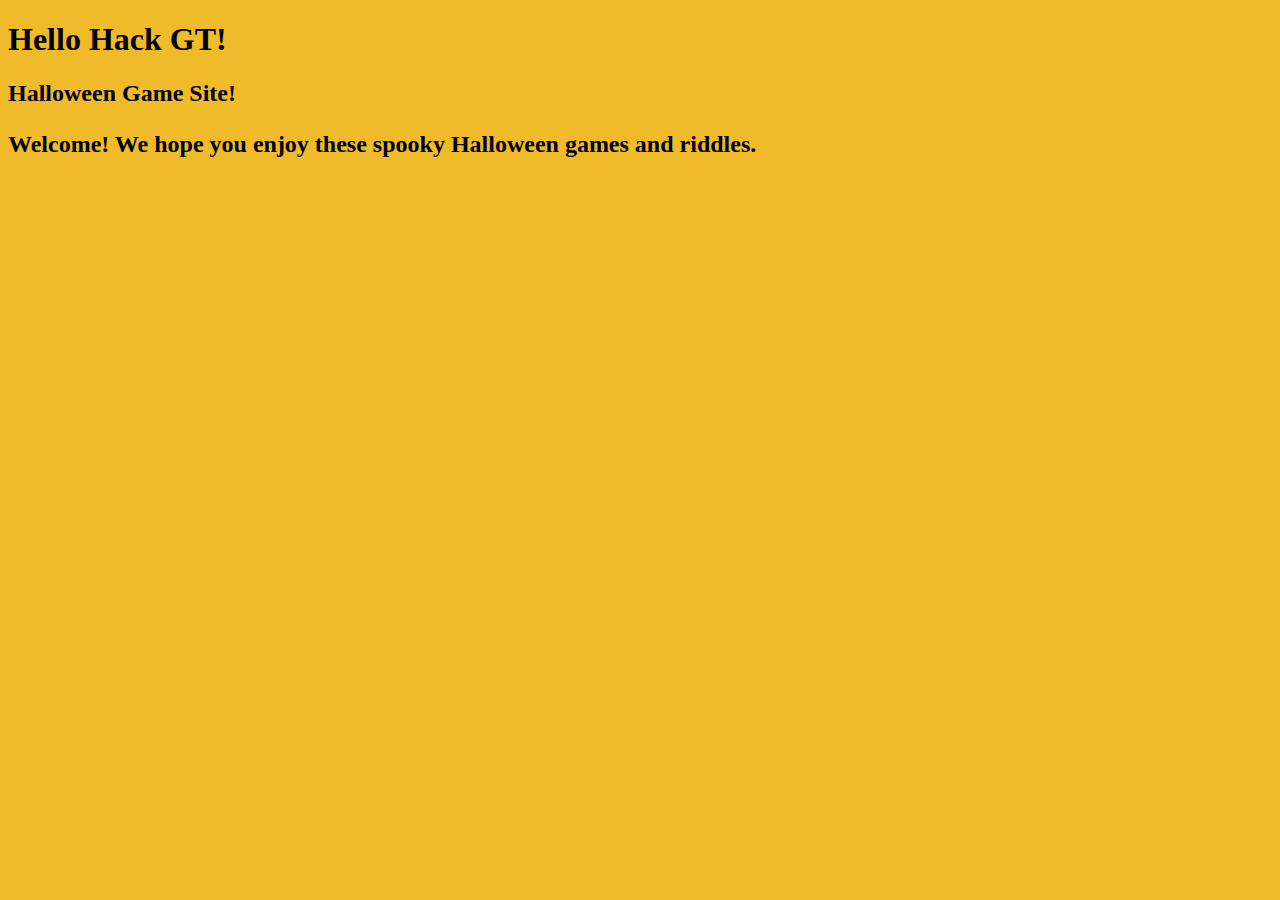
==== halloweenpage.html @ 91bfde61 "Add files via upload" ====
<!DOCTYPE html>
<html>
<head>
	<meta charset= "utf-8"/>
	<title>Halloween Game</title>
	<link rel="stylesheet" type="text/css" href="halloweenstyle.css">
</head>
<body>
<h1> Hello Hack GT! </h1>
<h2> Halloween Game Site!<h2>
<p> Welcome! We hope you enjoy these spooky Halloween games and riddles. </p>
</body>

</html>
---- halloweenstyle.css ----
h1 {
	font-family: Georgia;
}

body {
	background-color: rgb(240, 187, 42);
}
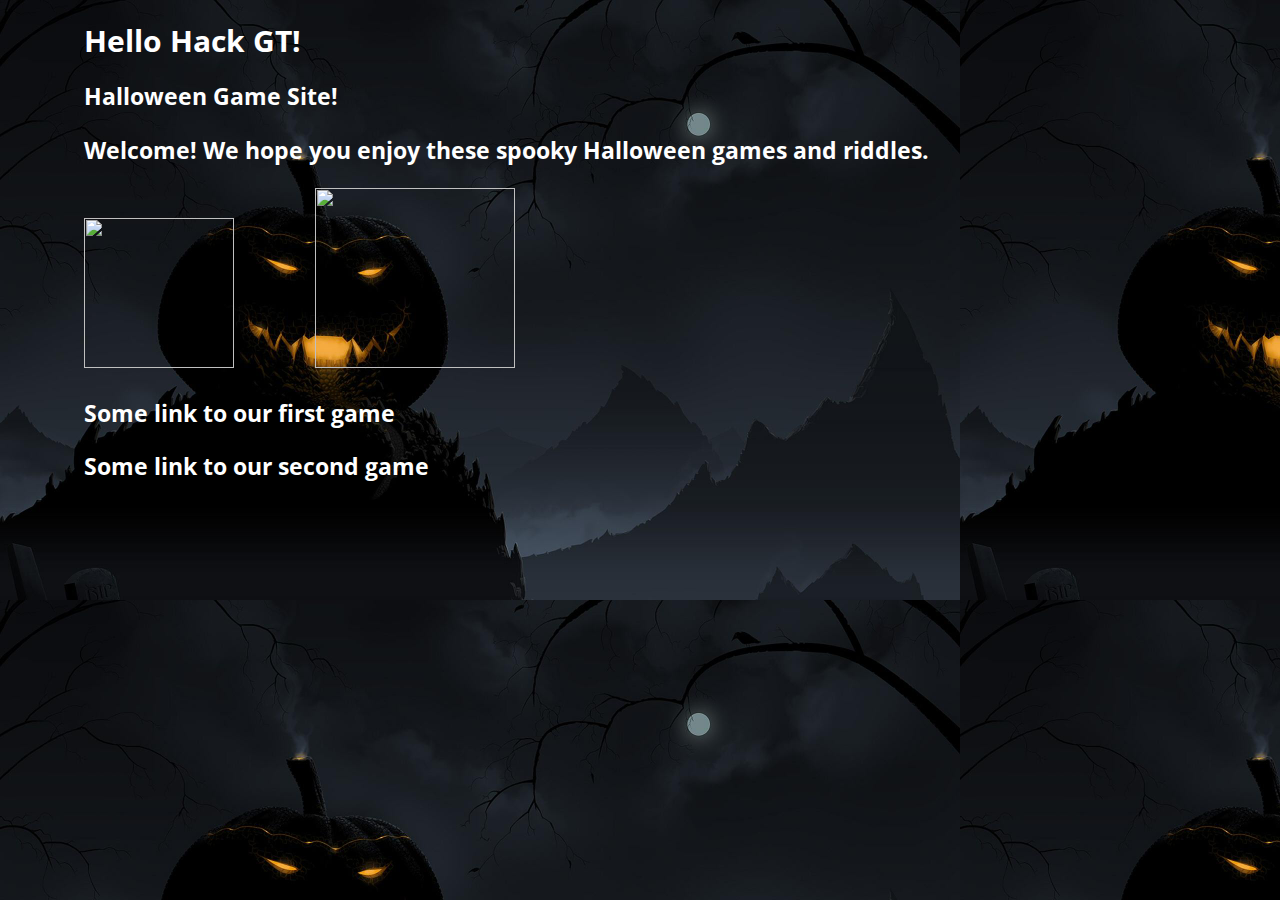
==== commit 61379450: "landing page" ====
--- a/halloweenpage.html
+++ b/halloweenpage.html
@@ -1,14 +1,22 @@
+
 <!DOCTYPE html>
 <html>
 <head>
-	<meta charset= "utf-8"/>
-	<title>Halloween Game</title>
-	<link rel="stylesheet" type="text/css" href="halloweenstyle.css">
+    <meta charset= "utf-8"/>
+    <title>Halloween Game</title>
+    <link rel="stylesheet" type="text/css" href="halloweenstyle.css">
+    <link rel= icon href= "hhttp://www.pngmart.com/files/3/Cute-Pumpkin-Transparent-Background.png">
+    <link href="https://fonts.googleapis.com/css?family=Open+Sans" rel="stylesheet">
 </head>
 <body>
 <h1> Hello Hack GT! </h1>
 <h2> Halloween Game Site!<h2>
 <p> Welcome! We hope you enjoy these spooky Halloween games and riddles. </p>
+<img src= "http://www.pngmart.com/files/3/Cute-Pumpkin-Transparent-Background.png" style="width:150px; height:150px; text-align: center;">
+<img src= "https://www.hellasmultimedia.com/webimages/halloween/pictures/halloween-jack-o-lanterns.jpg" style = "width: 200px; height:180px;" id="picture2">
+
+<p>Some link to our first game</p>
+<p> Some link to our second game</p>
 </body>
 
 </html>--- a/halloweenstyle.css
+++ b/halloweenstyle.css
@@ -1,8 +1,22 @@
 
 h1 {
-	font-family: Georgia;
+    font-family: Bitter, Open Sans;
+    text-align: center
+    color: white;
 }
 
 body {
-	background-color: rgb(240, 187, 42);
+    padding-left: 2cm;
+    padding-right: 2cm;
+    background-color: rgb(240, 187, 42);
+    font-size: 15px;
+    font-family: Bitter, Open Sans;
+    color: white;
+    background-image: url("pumpkinhill.jpg");
+    background-size: 75%;
+}
+
+
+#picture2 {
+    padding-left: 2cm;
 }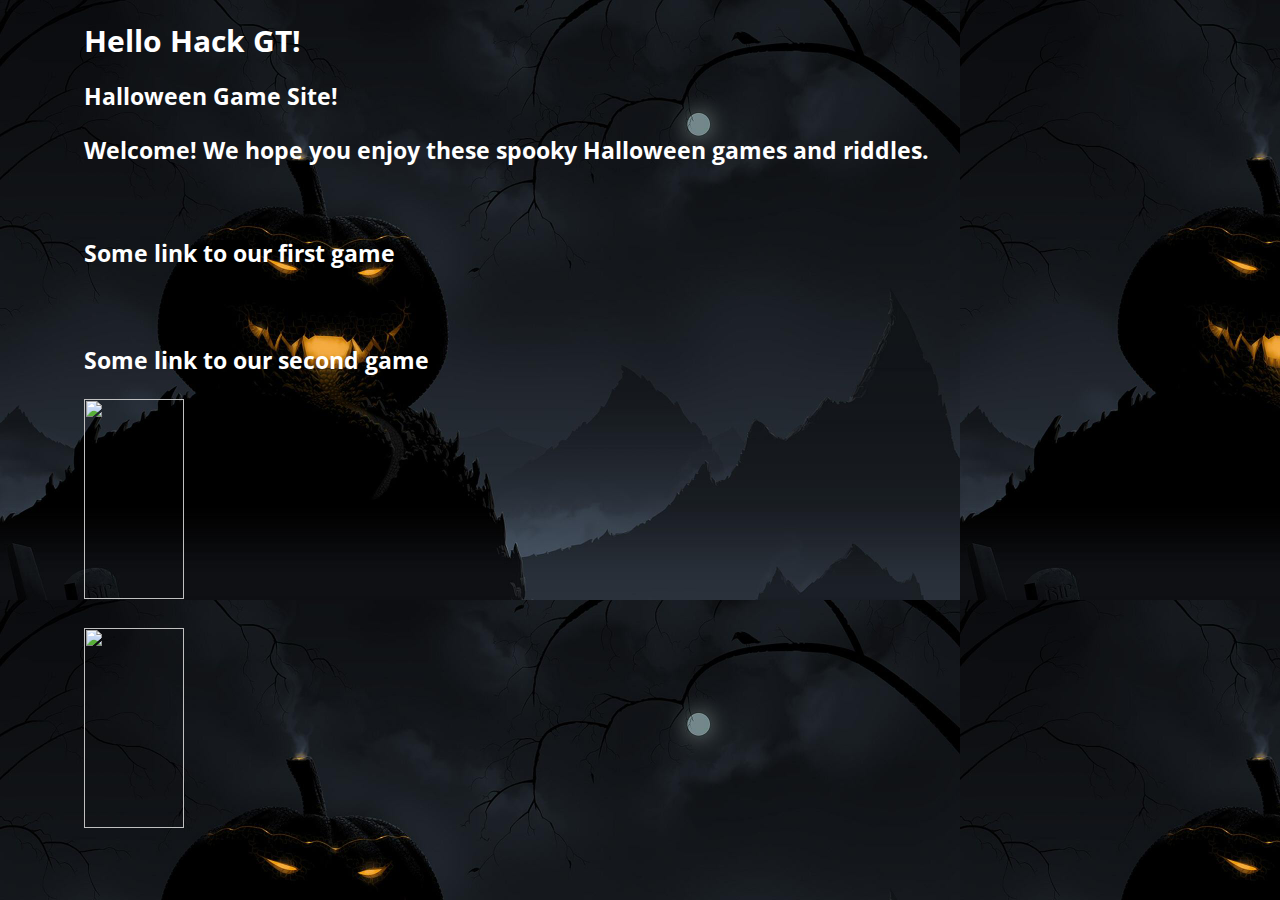
==== commit a33de64f: "fav" ====
--- a/halloweenpage.html
+++ b/halloweenpage.html
@@ -1,22 +1,26 @@
-
 <!DOCTYPE html>
 <html>
 <head>
-    <meta charset= "utf-8"/>
-    <title>Halloween Game</title>
-    <link rel="stylesheet" type="text/css" href="halloweenstyle.css">
-    <link rel= icon href= "hhttp://www.pngmart.com/files/3/Cute-Pumpkin-Transparent-Background.png">
-    <link href="https://fonts.googleapis.com/css?family=Open+Sans" rel="stylesheet">
+	<meta charset= "utf-8"/>
+	<title>Halloween Game</title>
+	<link rel="stylesheet" type="text/css" href="halloweenstyle.css">
+	<link rel= icon href= "http://www.pngmart.com/files/3/Cute-Pumpkin-Transparent-Background.png">
+	<link href="https://fonts.googleapis.com/css?family=Open+Sans" rel="stylesheet">
 </head>
 <body>
 <h1> Hello Hack GT! </h1>
 <h2> Halloween Game Site!<h2>
 <p> Welcome! We hope you enjoy these spooky Halloween games and riddles. </p>
-<img src= "http://www.pngmart.com/files/3/Cute-Pumpkin-Transparent-Background.png" style="width:150px; height:150px; text-align: center;">
-<img src= "https://www.hellasmultimedia.com/webimages/halloween/pictures/halloween-jack-o-lanterns.jpg" style = "width: 200px; height:180px;" id="picture2">
 
-<p>Some link to our first game</p>
+<p style = "padding-top: 50px;">Some link to our first game</p>
+<br>
 <p> Some link to our second game</p>
+<!--<p id="door1"><img  src= "http://clipart-library.com/img1/1569296.jpg"></p>
+<p id="door2"><img  src= "http://clipart-library.com/img1/1569296.jpg"></p>
+-->
+<p id = "door1"><img src= "closeddoor.jpg" style="width:100px;height:200px;">
+<p id = "door2"><img src= "closeddoor.jpg" style="width:100px;height:200px;">
+
 </body>
-
+<script src="spoopy.js"> </script>
 </html>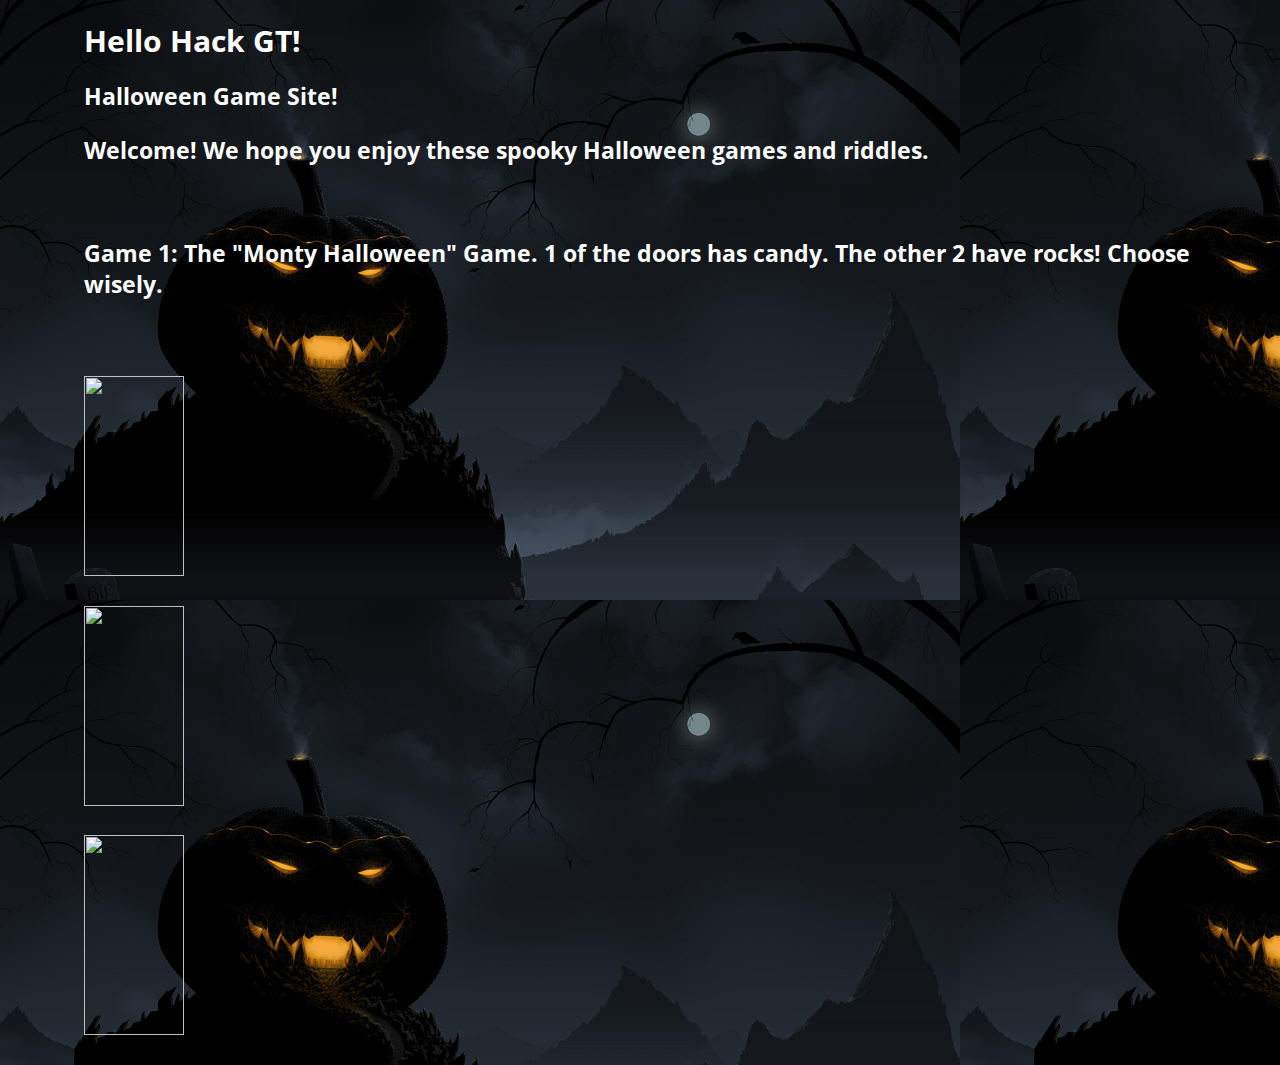
==== commit 3bed1fb8: "Add files via upload" ====
--- a/halloweenpage.html
+++ b/halloweenpage.html
@@ -12,14 +12,14 @@
 <h2> Halloween Game Site!<h2>
 <p> Welcome! We hope you enjoy these spooky Halloween games and riddles. </p>
 
-<p style = "padding-top: 50px;">Some link to our first game</p>
+<p style = "padding-top: 50px;">Game 1: The "Monty Halloween" Game. 1 of the doors has candy. The other 2 have rocks! Choose wisely.</p>
 <br>
-<p> Some link to our second game</p>
 <!--<p id="door1"><img  src= "http://clipart-library.com/img1/1569296.jpg"></p>
 <p id="door2"><img  src= "http://clipart-library.com/img1/1569296.jpg"></p>
 -->
 <p id = "door1"><img src= "closeddoor.jpg" style="width:100px;height:200px;">
 <p id = "door2"><img src= "closeddoor.jpg" style="width:100px;height:200px;">
+<p id = "door3"><img src= "closeddoor.jpg" style="width:100px;height:200px;">
 
 </body>
 <script src="spoopy.js"> </script>
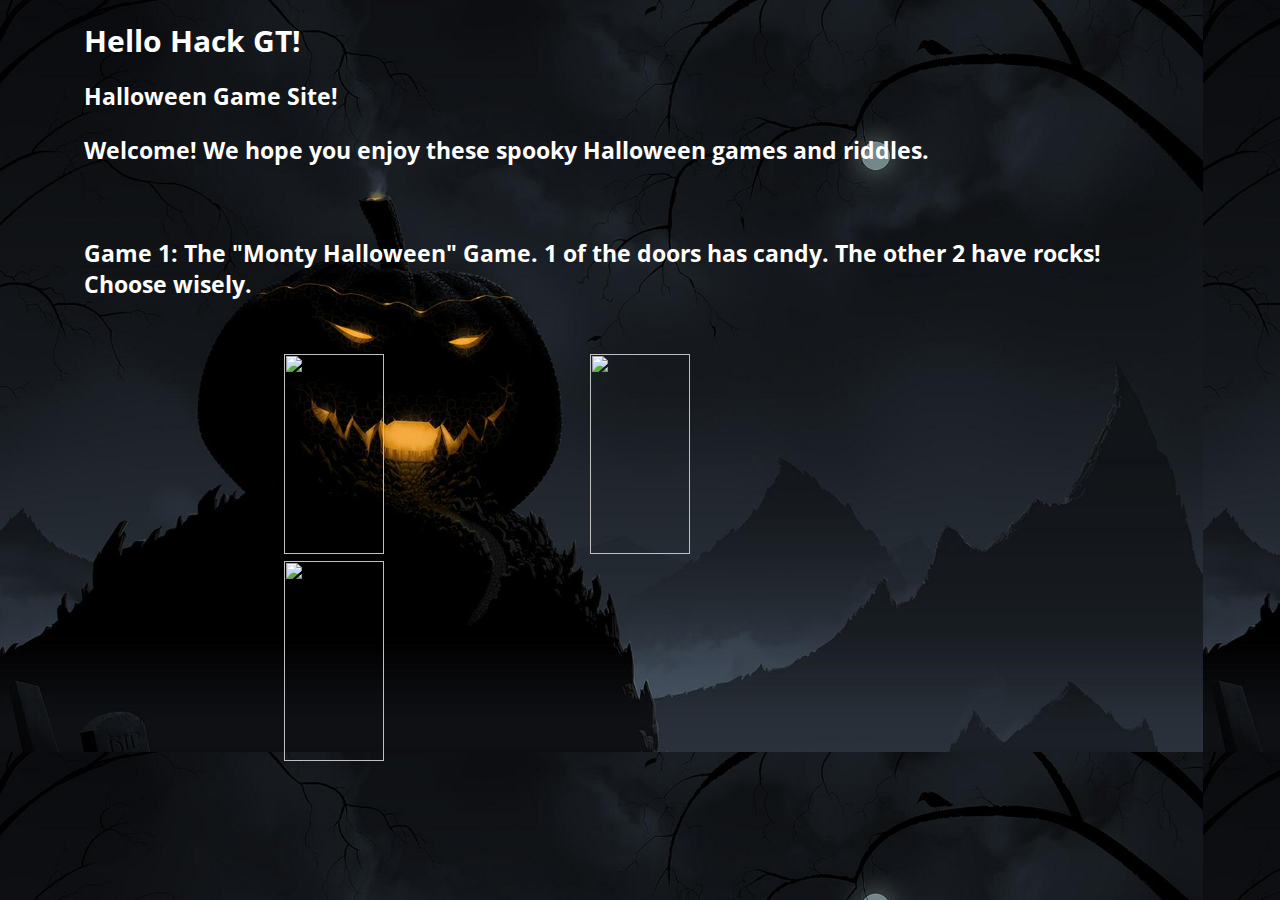
==== commit 39863988: "All doors on the same line" ====
--- a/halloweenpage.html
+++ b/halloweenpage.html
@@ -1,26 +1,27 @@
 <!DOCTYPE html>
 <html>
-<head>
-	<meta charset= "utf-8"/>
-	<title>Halloween Game</title>
-	<link rel="stylesheet" type="text/css" href="halloweenstyle.css">
-	<link rel= icon href= "http://www.pngmart.com/files/3/Cute-Pumpkin-Transparent-Background.png">
-	<link href="https://fonts.googleapis.com/css?family=Open+Sans" rel="stylesheet">
-</head>
-<body>
-<h1> Hello Hack GT! </h1>
-<h2> Halloween Game Site!<h2>
-<p> Welcome! We hope you enjoy these spooky Halloween games and riddles. </p>
+    <head>
+    	<meta charset= "utf-8"/>
+    	<title>Halloween Game</title>
+    	<link rel="stylesheet" type="text/css" href="halloweenstyle.css">
+    	<link rel= icon href= "http://www.pngmart.com/files/3/Cute-Pumpkin-Transparent-Background.png">
+    	<link href="https://fonts.googleapis.com/css?family=Open+Sans" rel="stylesheet">
+    </head>
+    <body>
+        <h1> Hello Hack GT! </h1>
+        <h2> Halloween Game Site!<h2>
+        <p> Welcome! We hope you enjoy these spooky Halloween games and riddles. </p>
 
-<p style = "padding-top: 50px;">Game 1: The "Monty Halloween" Game. 1 of the doors has candy. The other 2 have rocks! Choose wisely.</p>
-<br>
-<!--<p id="door1"><img  src= "http://clipart-library.com/img1/1569296.jpg"></p>
-<p id="door2"><img  src= "http://clipart-library.com/img1/1569296.jpg"></p>
--->
-<p id = "door1"><img src= "closeddoor.jpg" style="width:100px;height:200px;">
-<p id = "door2"><img src= "closeddoor.jpg" style="width:100px;height:200px;">
-<p id = "door3"><img src= "closeddoor.jpg" style="width:100px;height:200px;">
-
-</body>
-<script src="spoopy.js"> </script>
+        <p style = "padding-top: 50px;">Game 1: The "Monty Halloween" Game. 1 of the doors has candy. The other 2 have rocks! Choose wisely.</p>
+        <br>
+        <!--<p id="door1"><img  src= "http://clipart-library.com/img1/1569296.jpg"></p>
+        <p id="door2"><img  src= "http://clipart-library.com/img1/1569296.jpg"></p>
+        -->
+        <div class = "door">
+            <div id = "door1" class = "door"><img src= "closeddoor.jpg" style="width:100px;height:200px;"> </div>
+            <div id = "door2" class = "door"><img src= "closeddoor.jpg" style="width:100px;height:200px;"> </div>
+            <div id = "door3" class = "door"><img src= "closeddoor.jpg" style="width:100px;height:200px;"> </div>
+        </div>
+    </body>
+    <script src="spoopy.js"> </script>
 </html>--- a/halloweenstyle.css
+++ b/halloweenstyle.css
@@ -1,22 +1,32 @@
 
 h1 {
-    font-family: Bitter, Open Sans;
-    text-align: center
-    color: white;
+	font-family: Bitter, Open Sans;
+	text-align: center
+	color: white;
 }
 
 body {
-    padding-left: 2cm;
-    padding-right: 2cm;
-    background-color: rgb(240, 187, 42);
-    font-size: 15px;
-    font-family: Bitter, Open Sans;
-    color: white;
-    background-image: url("pumpkinhill.jpg");
-    background-size: 75%;
+	padding-left: 2cm;
+	padding-right: 2cm;
+	background-color: rgb(240, 187, 42);
+	font-size: 15px;
+	font-family: Bitter, Open Sans;
+	color: white;
+	background-image: url("pumpkinhill.jpg");
+	background-size: 94%;
+    width: 85%;
 }
 
 
 #picture2 {
-    padding-left: 2cm;
+	padding-left: 2cm;
+}
+
+#opendoor2 {
+	width:100px; height:200px;
+}
+.door {
+    display: inline-block;
+    padding: 0px 100px;
+    margin: auto;
 }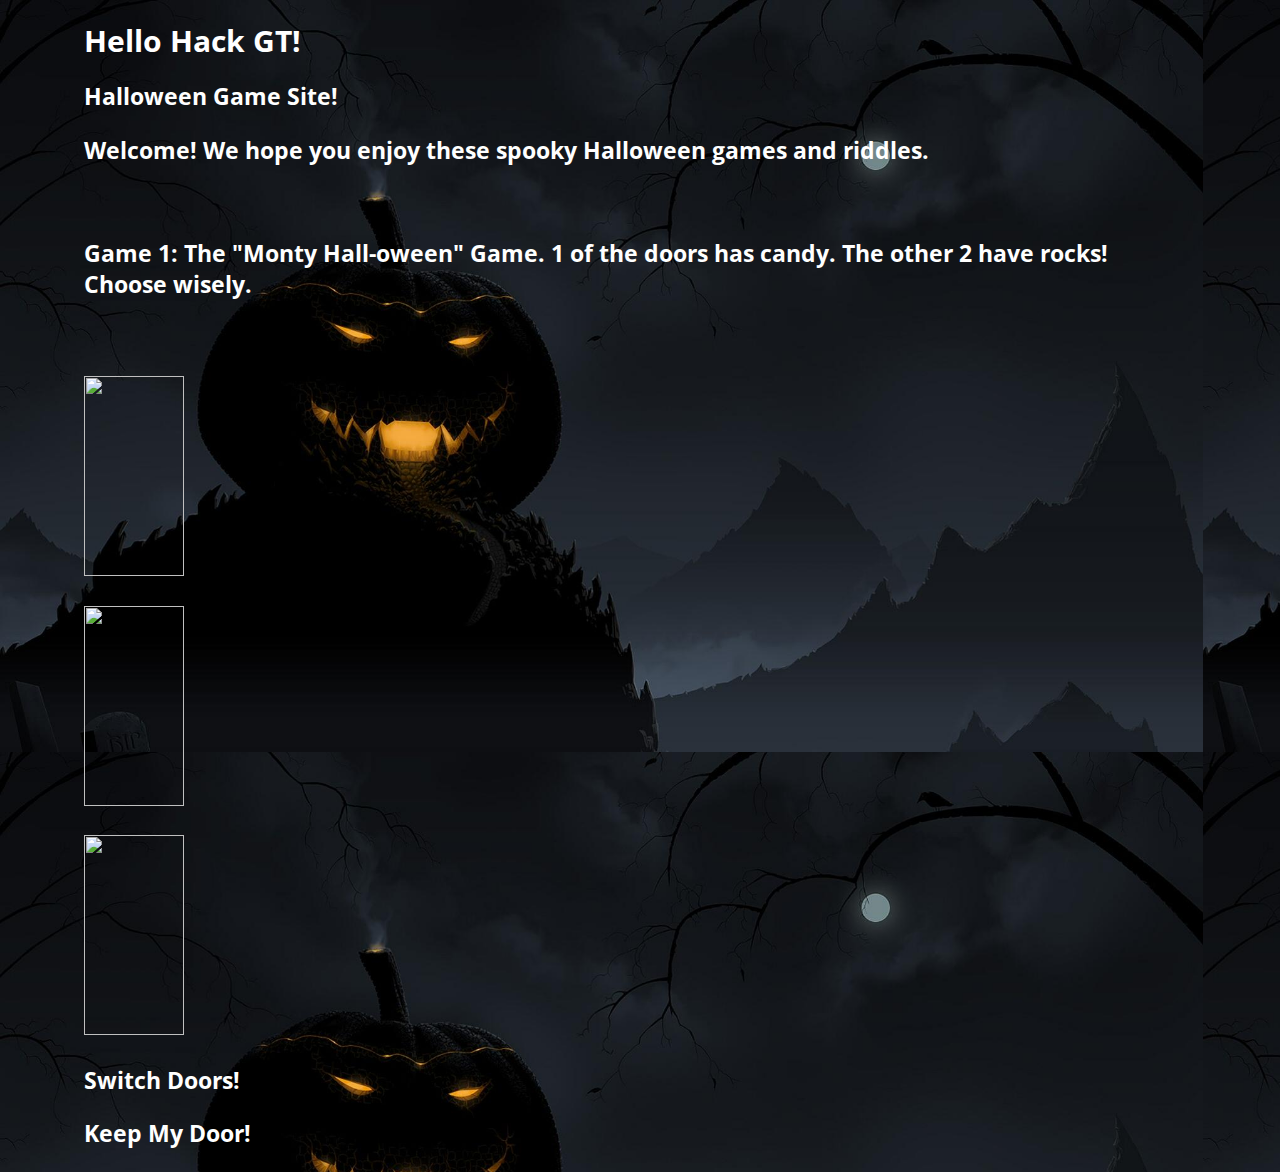
==== commit ee73afe4: "Add files via upload" ====
--- a/halloweenpage.html
+++ b/halloweenpage.html
@@ -1,27 +1,27 @@
 <!DOCTYPE html>
 <html>
-    <head>
-    	<meta charset= "utf-8"/>
-    	<title>Halloween Game</title>
-    	<link rel="stylesheet" type="text/css" href="halloweenstyle.css">
-    	<link rel= icon href= "http://www.pngmart.com/files/3/Cute-Pumpkin-Transparent-Background.png">
-    	<link href="https://fonts.googleapis.com/css?family=Open+Sans" rel="stylesheet">
-    </head>
-    <body>
-        <h1> Hello Hack GT! </h1>
-        <h2> Halloween Game Site!<h2>
-        <p> Welcome! We hope you enjoy these spooky Halloween games and riddles. </p>
+<head>
+	<meta charset= "utf-8"/>
+	<title>Halloween Game</title>
+	<link rel="stylesheet" type="text/css" href="halloweenstyle.css">
+	<link rel= icon href= "http://www.pngmart.com/files/3/Cute-Pumpkin-Transparent-Background.png">
+	<link href="https://fonts.googleapis.com/css?family=Open+Sans" rel="stylesheet">
+</head>
+<body>
+<h1> Hello Hack GT! </h1>
+<h2> Halloween Game Site!<h2>
+<p> Welcome! We hope you enjoy these spooky Halloween games and riddles. </p>
 
-        <p style = "padding-top: 50px;">Game 1: The "Monty Halloween" Game. 1 of the doors has candy. The other 2 have rocks! Choose wisely.</p>
-        <br>
-        <!--<p id="door1"><img  src= "http://clipart-library.com/img1/1569296.jpg"></p>
-        <p id="door2"><img  src= "http://clipart-library.com/img1/1569296.jpg"></p>
-        -->
-        <div class = "door">
-            <div id = "door1" class = "door"><img src= "closeddoor.jpg" style="width:100px;height:200px;"> </div>
-            <div id = "door2" class = "door"><img src= "closeddoor.jpg" style="width:100px;height:200px;"> </div>
-            <div id = "door3" class = "door"><img src= "closeddoor.jpg" style="width:100px;height:200px;"> </div>
-        </div>
-    </body>
-    <script src="spoopy.js"> </script>
+<p style = "padding-top: 50px;">Game 1: The "Monty Hall-oween" Game. 1 of the doors has candy. The other 2 have rocks! Choose wisely.</p>
+<br>
+<!--<p id="door1"><img  src= "http://clipart-library.com/img1/1569296.jpg"></p>
+<p id="door2"><img  src= "http://clipart-library.com/img1/1569296.jpg"></p>
+-->
+<p id = "door1"><img src= "closeddoor.jpg" style="width:100px;height:200px;">
+<p id = "door2"><img src= "closeddoor.jpg" style="width:100px;height:200px;">
+<p id = "door3"><img src= "closeddoor.jpg" style="width:100px;height:200px;">
+<p id = "switch">Switch Doors!</p>
+<p id = "noswitch">Keep My Door!</p>
+</body>
+<script src="spoopy.js"> </script>
 </html>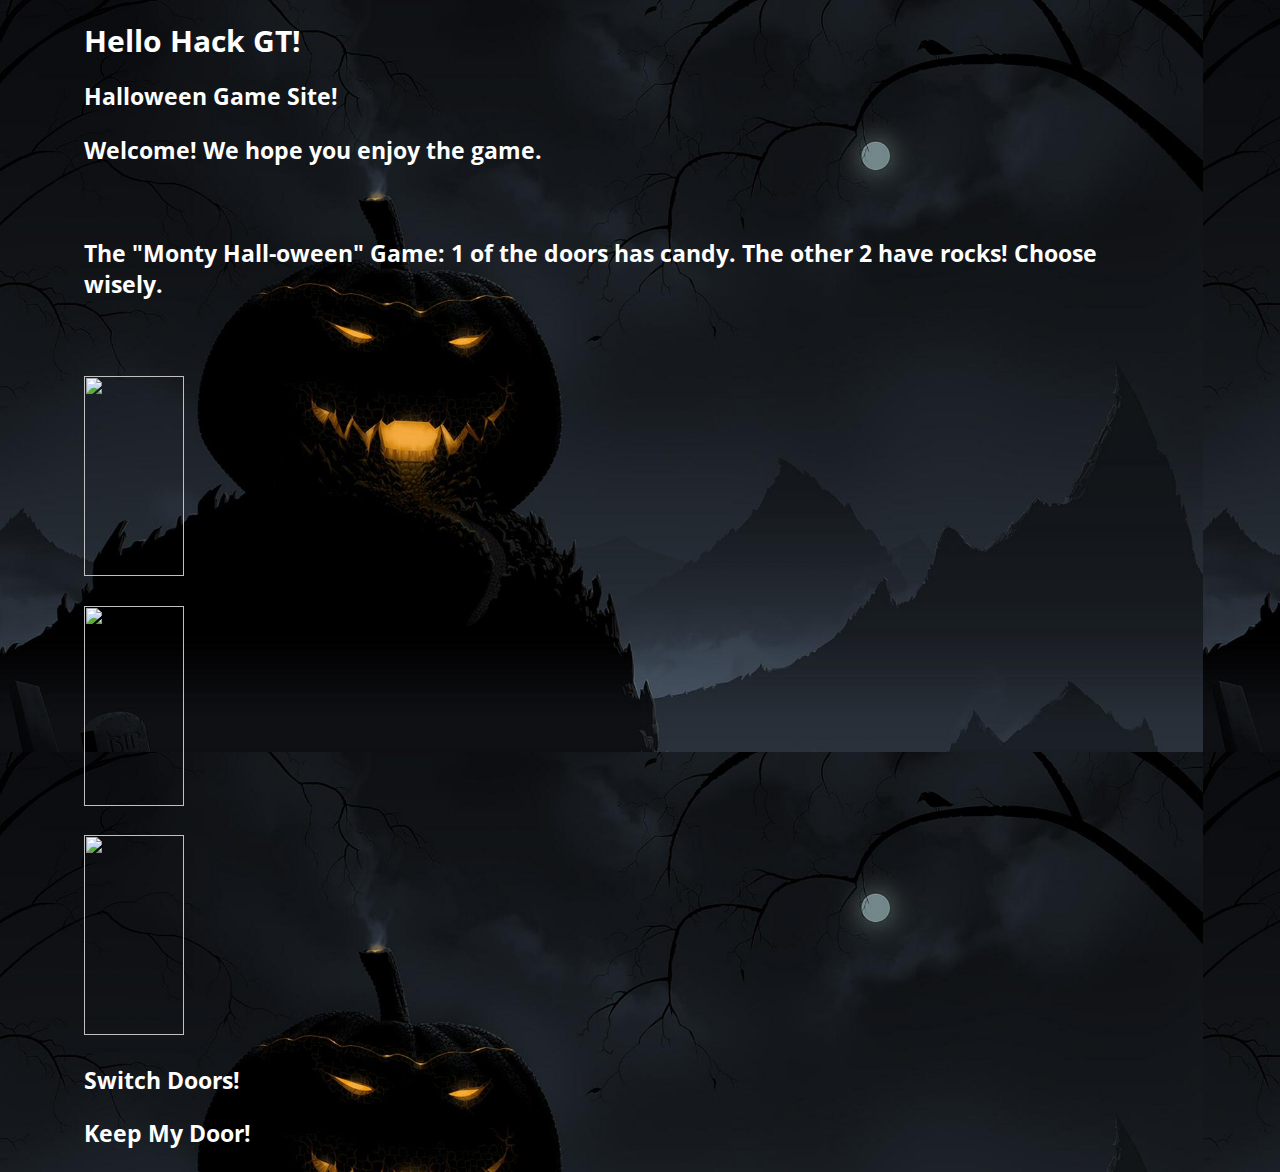
==== commit 2b8a01e7: "Add files via upload" ====
--- a/halloweenpage.html
+++ b/halloweenpage.html
@@ -10,9 +10,9 @@
 <body>
 <h1> Hello Hack GT! </h1>
 <h2> Halloween Game Site!<h2>
-<p> Welcome! We hope you enjoy these spooky Halloween games and riddles. </p>
+<p> Welcome! We hope you enjoy the game.</p>
 
-<p style = "padding-top: 50px;">Game 1: The "Monty Hall-oween" Game. 1 of the doors has candy. The other 2 have rocks! Choose wisely.</p>
+<p style = "padding-top: 50px;">The "Monty Hall-oween" Game: 1 of the doors has candy. The other 2 have rocks! Choose wisely.</p>
 <br>
 <!--<p id="door1"><img  src= "http://clipart-library.com/img1/1569296.jpg"></p>
 <p id="door2"><img  src= "http://clipart-library.com/img1/1569296.jpg"></p>
